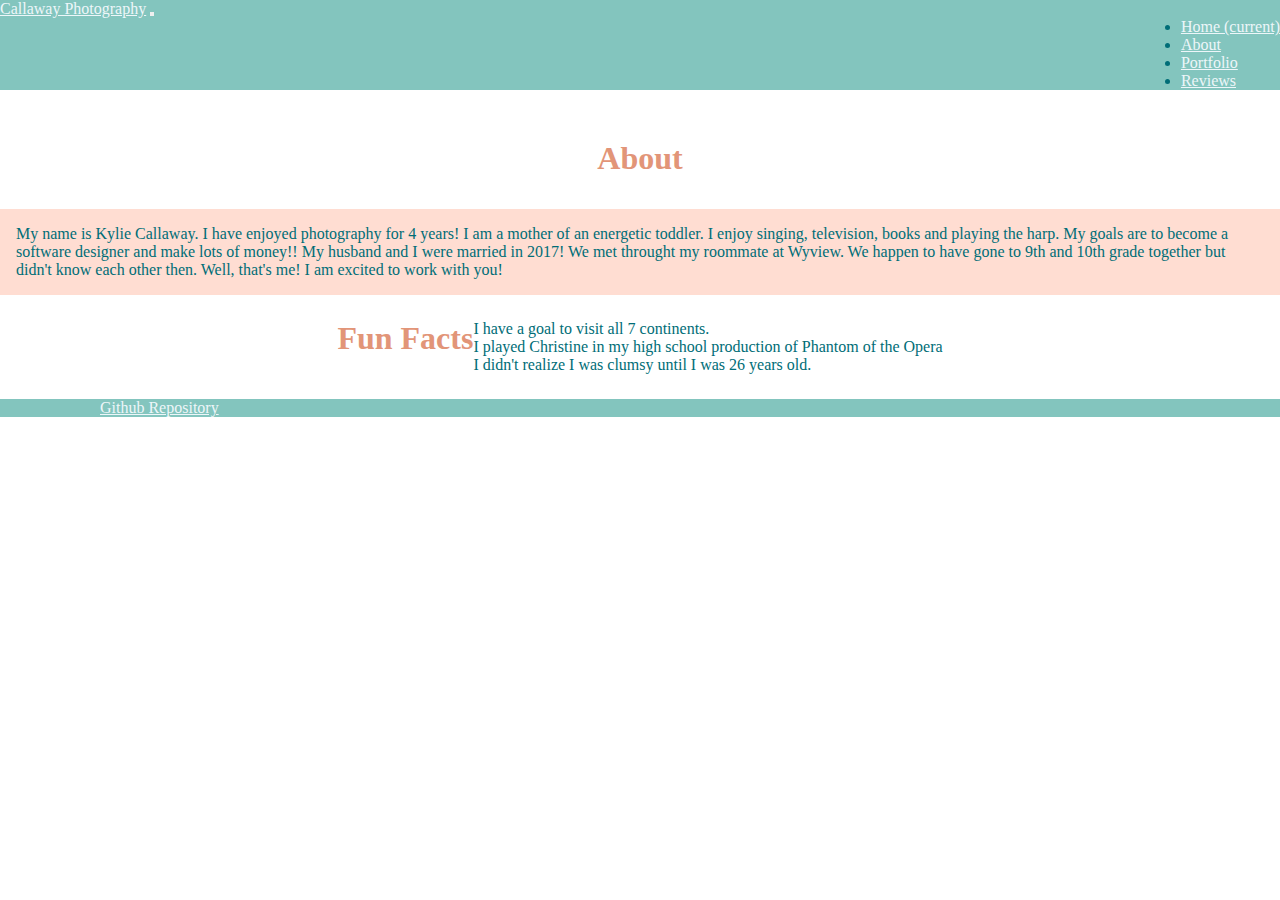
==== pages/about.html @ ecee15b4 "Reorganized" ====
<!DOCTYPE html>
<html lang="en" dir="ltr">
  <head>
    <meta charset="utf-8">
    <meta name="viewport" content="width=device-width, initial-scale=1, shrink-to-fit=no">
  <link rel="stylesheet" href="https://stackpath.bootstrapcdn.com/bootstrap/4.1.3/css/bootstrap.min.css" integrity="sha384-MCw98/SFnGE8fJT3GXwEOngsV7Zt27NXFoaoApmYm81iuXoPkFOJwJ8ERdknLPMO" crossorigin="anonymous">
  <link rel="stylesheet" href="../css/styles.css">
  <title>About</title>
</head>

<body>
  <!-- Menu Bar -->
  <nav class="navbar navbar-expand-lg navbar-light" style="background-color: #83C5BE;">
    <a class="navbar-brand" style="color: #EDF6F9; font-family:Snell Roundhand; font-style: cursive;" href="/index.html">Callaway Photography</a>
    <button class="navbar-toggler" type="button" data-toggle="collapse" data-target="#navbarNavDropdown" aria-controls="navbarNavDropdown" aria-expanded="false" aria-label="Toggle navigation">
      <span class="navbar-toggler-icon"></span>
    </button>
    <div class="menu-container">
      <div class="collapse navbar-collapse" id="navbarNavDropdown">
        <ul class="navbar-nav">
          <li class="nav-item">
            <a class="nav-link" style="color: #EDF6F9;" href="lab-1-photography-website-kyliecallaway404/index.html">Home <span class="sr-only">(current)</span></a>
          </li>
          <li class="nav-item active">
            <a class="nav-link" style="color: #EDF6F9;" href="lab-1-photography-website-kyliecallaway404/pages/about.html">About</a>
          </li>
          <li class="nav-item">
            <a class="nav-link" style="color: #EDF6F9;" href="lab-1-photography-website-kyliecallaway404/pages/portfolio.html">Portfolio</a>
          </li>
          <li class="nav-item">
            <a class="nav-link" style="color: #EDF6F9;" href="lab-1-photography-website-kyliecallaway404/pages/reviews.html">Reviews</a>
          </li>
        </ul>
      </div>
    </div>
  </nav>
  <div class="title-container">
    <div class="title">
      <h1>About</h1>
    </div>

  <div class="About-Container">
    <div class="About-item">
      <img class="photosize" src="../images/DSC_8344.jpg" alt="">
    </div>
  </div>

  <div class="About-content-container">
    <div class="About-item" id="aboutcontent">
      <p>My name is Kylie Callaway. I have enjoyed photography for
          4 years! I am a mother of an energetic toddler. I enjoy singing,
          television, books and playing the harp. My goals are to become a
          software designer and make lots of money!! My husband and I were
          married in 2017! We met throught my roommate at Wyview. We happen
          to have gone to 9th and 10th grade together but didn't know each other then.
          Well, that's me! I am excited to work with you!
      </p>
    </div>
  </div>
  <div class="Funfacts-container">
    <div class="funfacts-item">
      <h1>Fun Facts</h1>
    </div>
    <div class="funfacts-item">
      <ul id="list">
        <li>I have a goal to visit all 7 continents.</li>
        <li>I played Christine in my high school production of Phantom of the Opera</li>
        <li>I didn't realize I was clumsy until I was 26 years old.</li>
      </ul>
    </div>
  </div>
<!--Footer -->
  <div class="footer-container">
    <div class="footer">
      <a style="color: #EDF6F9"; href="https://github.com/BYUCS260/lab-1-photography-website-kyliecallaway404.git">Github Repository</a>
    </div>
  </div>
<!--Bootstrap script -->
  <script src="https://code.jquery.com/jquery-3.3.1.slim.min.js" integrity="sha384-q8i/X+965DzO0rT7abK41JStQIAqVgRVzpbzo5smXKp4YfRvH+8abtTE1Pi6jizo" crossorigin="anonymous"></script>
  <script src="https://cdnjs.cloudflare.com/ajax/libs/popper.js/1.14.3/umd/popper.min.js" integrity="sha384-ZMP7rVo3mIykV+2+9J3UJ46jBk0WLaUAdn689aCwoqbBJiSnjAK/l8WvCWPIPm49" crossorigin="anonymous"></script>
  <script src="https://stackpath.bootstrapcdn.com/bootstrap/4.1.3/js/bootstrap.min.js" integrity="sha384-ChfqqxuZUCnJSK3+MXmPNIyE6ZbWh2IMqE241rYiqJxyMiZ6OW/JmZQ5stwEULTy" crossorigin="anonymous"></script>
</body>
</html>
---- css/styles.css ----
/*Font Style & Color*/
h1, h2{
  font-style: cursive;
  font-family: snell Roundhand;
  color: #E29578;
}
h1{
  justify-content: center;
}
p, ul, h3{
  color: #006D77;
}
#person{ /*Review page reviewer names*/
  color: #EDF6F9;
}

* { /*ask ta if I need this*/
  margin: 0;
  padding: 0;
  box-sizing: border-box;
}

.photosize {
  width: 30%;
}
.photosize-w{
  width: 30%;
}


/*Menu Bar Style*/
.menu-item {
  color: #EDF6F9; /*Font White*/
  display: flex;
  justify-content: flex-end;
}
.menu-container {
  display: flex;
  justify-content: flex-end;
  margin-left: auto;
}

/*Title*/

.title {
  display: flex;
  justify-content: center;
  margin-top: 50px;
}

/*Home Page*/
.Intro-content-container{
  display:flex;
  margin: 25px 25px 25px 25px;
  justify-content: center;
}

.photo-container-home {
  background-color: #FFDDD1;
  display: flex;
  justify-content: center;
}

.photo{
  margin: 1rem 1rem 1rem 1rem;
  display: flex;
  justify-content: center;
}

.pricing-container{
  display: flex;
  justify-content: center;
}

.pricing-item, .pricing-title {
  display: flex;
  justify-content: center;
  flex-direction: column;
  margin: 50px 50px 50px 50px;
}

#list{
  list-style-type: none;
}

.footer-container {
  background-color: #83C5BE;
  margin-left: 0;
}
.footer{
  margin-left: 100px;
}


/*Reviews Page*/

.Review-item {
  background-color: #FFDDD2;
  display:flex;
  flex-direction: column;
  flex-wrap: wrap;
  margin-bottom: 20px;
  margin-left:100px;
  margin-right:100px;

}
.Reviews-Container{
  margin-top: 50px;
  margin-bottom: 50px;
}

#reviews {
  font-style: italic;
}

/*About Page*/
.About-item {
  margin: 1rem 1rem 1rem 1rem;
  display: flex;
  justify-content: center;
  flex-wrap: wrap;
}

.About-content-container {
  background-color: #FFDDD2;
  display: flex;
  justify-content: center;
  margin-left: 0;
}

.Funfacts-container{
  display: flex;
  justify-content: center;
  flex-direction: row;
}

.funfacts-item{
  list-style-type: none;
  display: flex;
  justify-content: center;
  margin-top: 25px;
  margin-bottom: 25px;
}

/*Moble */
@media only screen and (max-width: 400px) {


  .photo-container-home, .photo-container-portfolio, .pricing-container {
    display: flex;
    flex-direction: column;
    justify-content: center;
    flex-wrap: wrap;
  }
  .About-item{
    display: flex;
    flex-direction: column;
  }
  .photosize {
    width: 30%;
  }

}
/*Tablet*/
@media only screen and (min-width: 401px) and (max-width: 960px) {

  .photo-container-home, .photo-container-portfolio, .pricing-container {
    display: flex;
    flex-direction: row;
    justify-content: center;
    flex-wrap: wrap;
  }
  .About-item{
    display: flex;
    flex-direction: row;
  }
}
/*Desktop*/
@media only screen and (min-width: 961px){

  .photo-container-home, .photo-container-portfolio, .pricing-container {
    display: flex;
    flex-direction: row;
    flex-wrap: wrap;
    justify-content: center;
  }
  .About-item{
    display: flex;
    flex-direction: row;
  }
}
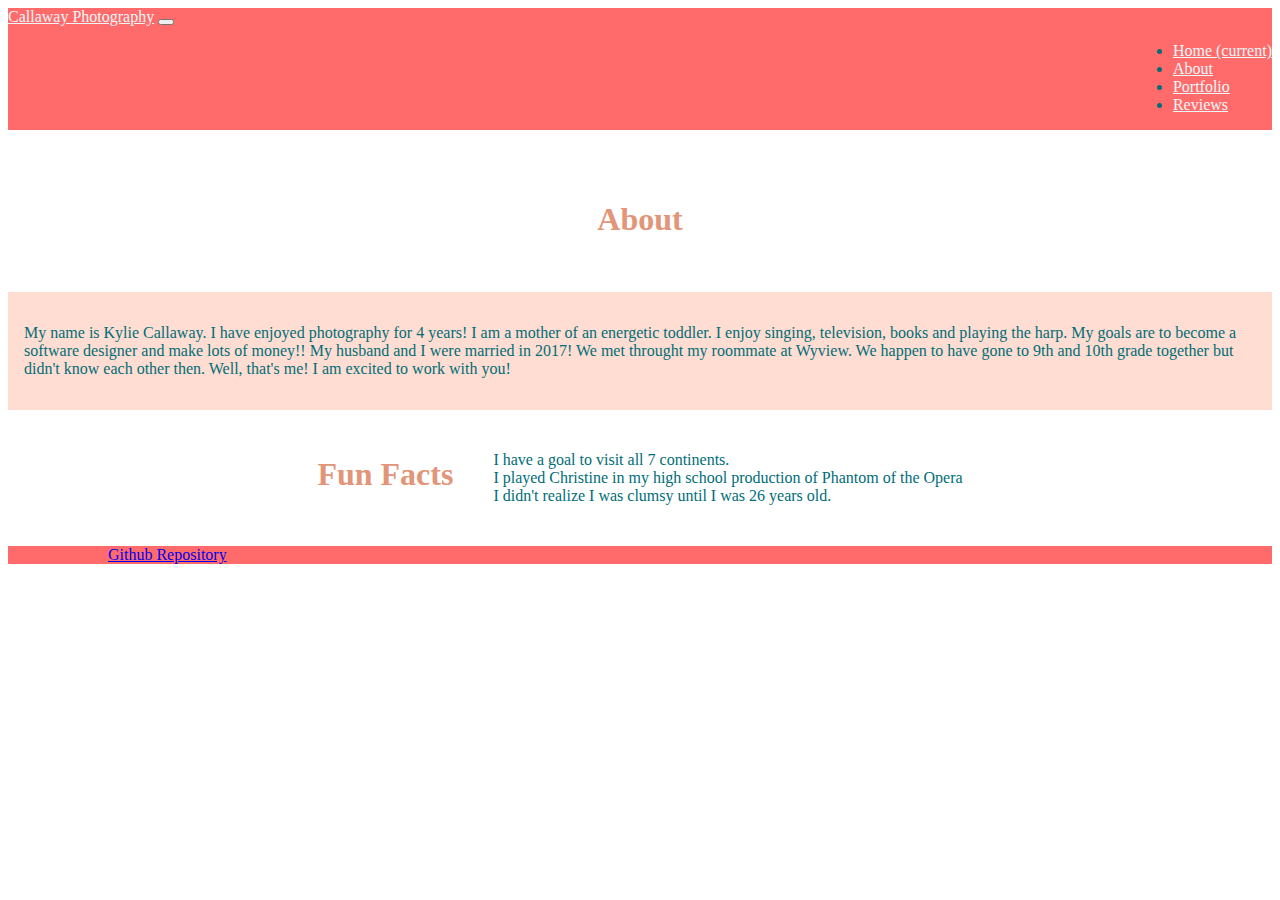
==== commit fb1850a3: "Updated index photos" ====
--- a/pages/about.html
+++ b/pages/about.html
@@ -10,7 +10,7 @@
 
 <body>
   <!-- Menu Bar -->
-  <nav class="navbar navbar-expand-lg navbar-light" style="background-color: #83C5BE;">
+  <nav class="navbar navbar-expand-lg navbar-light" style="background-color: #FF6B6B;">
     <a class="navbar-brand" style="color: #EDF6F9; font-family:Snell Roundhand; font-style: cursive;" href="/index.html">Callaway Photography</a>
     <button class="navbar-toggler" type="button" data-toggle="collapse" data-target="#navbarNavDropdown" aria-controls="navbarNavDropdown" aria-expanded="false" aria-label="Toggle navigation">
       <span class="navbar-toggler-icon"></span>
@@ -19,16 +19,16 @@
       <div class="collapse navbar-collapse" id="navbarNavDropdown">
         <ul class="navbar-nav">
           <li class="nav-item">
-            <a class="nav-link" style="color: #EDF6F9;" href="lab-1-photography-website-kyliecallaway404/index.html">Home <span class="sr-only">(current)</span></a>
+            <a class="nav-link" style="color: #EDF6F9;" href="/index.html">Home <span class="sr-only">(current)</span></a>
           </li>
           <li class="nav-item active">
-            <a class="nav-link" style="color: #EDF6F9;" href="lab-1-photography-website-kyliecallaway404/pages/about.html">About</a>
+            <a class="nav-link" style="color: #EDF6F9;" href="/pages/about.html">About</a>
           </li>
           <li class="nav-item">
-            <a class="nav-link" style="color: #EDF6F9;" href="lab-1-photography-website-kyliecallaway404/pages/portfolio.html">Portfolio</a>
+            <a class="nav-link" style="color: #EDF6F9;" href="/pages/portfolio.html">Portfolio</a>
           </li>
           <li class="nav-item">
-            <a class="nav-link" style="color: #EDF6F9;" href="lab-1-photography-website-kyliecallaway404/pages/reviews.html">Reviews</a>
+            <a class="nav-link" style="color: #EDF6F9;" href="/pages/reviews.html">Reviews</a>
           </li>
         </ul>
       </div>
@@ -72,7 +72,7 @@
 <!--Footer -->
   <div class="footer-container">
     <div class="footer">
-      <a style="color: #EDF6F9"; href="https://github.com/BYUCS260/lab-1-photography-website-kyliecallaway404.git">Github Repository</a>
+      <a style="color: ##FF6B6B"; href="https://github.com/RefinedSnack/cs260_Creative_Project_01.git">Github Repository</a>
     </div>
   </div>
 <!--Bootstrap script -->
--- a/css/styles.css
+++ b/css/styles.css
@@ -14,11 +14,6 @@
   color: #EDF6F9;
 }
 
-* { /*ask ta if I need this*/
-  margin: 0;
-  padding: 0;
-  box-sizing: border-box;
-}
 
 .photosize {
   width: 30%;
@@ -46,6 +41,10 @@
   display: flex;
   justify-content: center;
   margin-top: 50px;
+}
+.title-container {
+  display: flex;
+  flex-direction: column;
 }
 
 /*Home Page*/
@@ -84,7 +83,7 @@
 }
 
 .footer-container {
-  background-color: #83C5BE;
+  background-color: #FF6B6B;
   margin-left: 0;
 }
 .footer{
@@ -95,7 +94,7 @@
 /*Reviews Page*/
 
 .Review-item {
-  background-color: #FFDDD2;
+  background-color: #4ECDC4;
   display:flex;
   flex-direction: column;
   flex-wrap: wrap;
